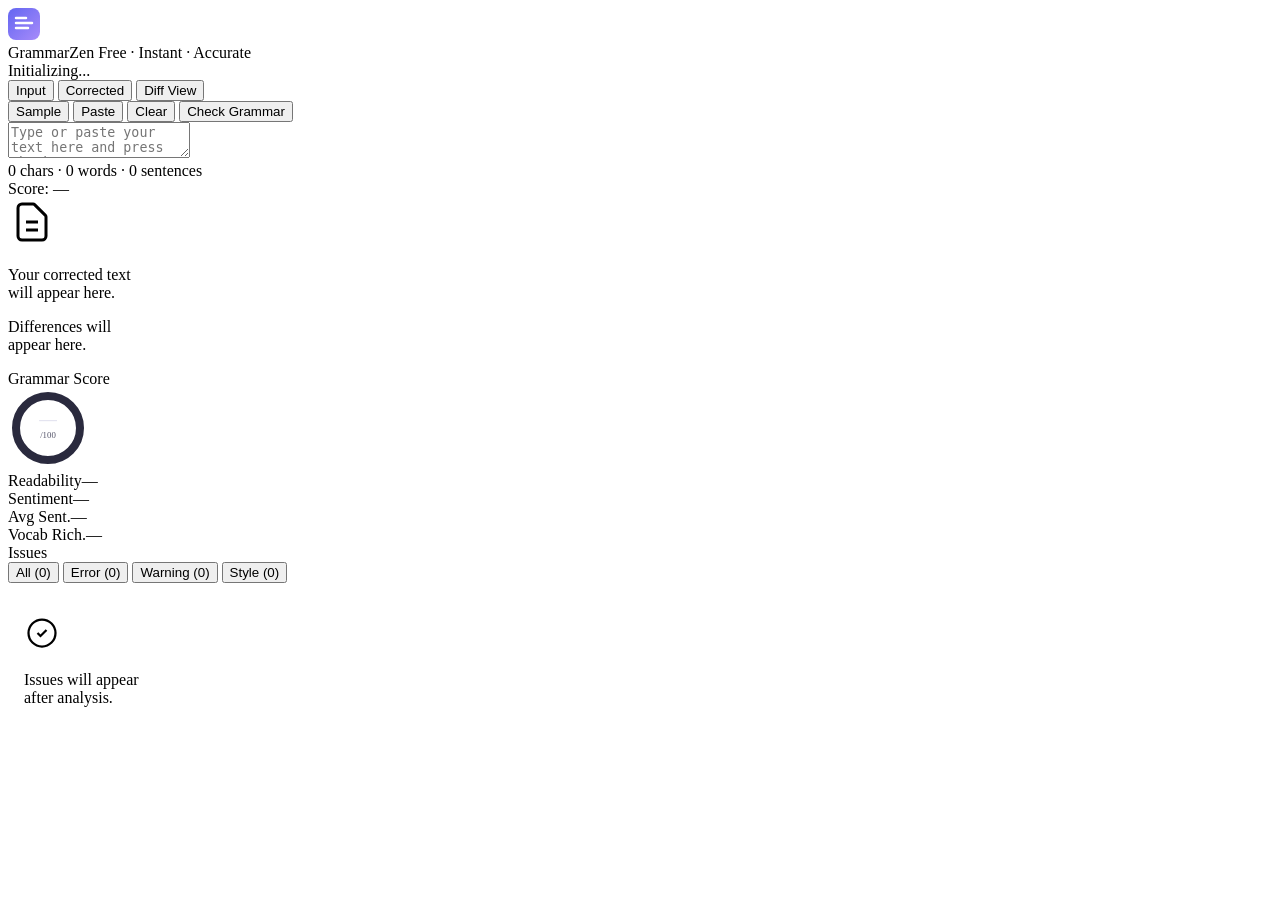
==== src/static/index.html @ a12d9cae "Add grammar correction and text analysis features to the application Initializes a grammar engine, m" ====
<!DOCTYPE html>
<html lang="en">
<head>
<meta charset="UTF-8">
<meta name="viewport" content="width=device-width, initial-scale=1.0">
<title>GrammarZen — Free Grammar Correction</title>
<link rel="stylesheet" href="/static/style.css">
<link rel="preconnect" href="https://fonts.googleapis.com">
<link href="https://fonts.googleapis.com/css2?family=Inter:wght@300;400;500;600;700&family=JetBrains+Mono:wght@400;500&display=swap" rel="stylesheet">
</head>
<body>
<div class="app-wrapper">
<header class="header">
<div class="header-inner">
<div class="brand">
<div class="brand-icon">
<svg width="32" height="32" viewBox="0 0 32 32" fill="none">
<defs><linearGradient id="g1" x1="0" y1="0" x2="32" y2="32" gradientUnits="userSpaceOnUse"><stop offset="0%" stop-color="#6366f1"/><stop offset="100%" stop-color="#a78bfa"/></linearGradient></defs>
<rect width="32" height="32" rx="8" fill="url(#g1)"/>
<path d="M8 10h10M8 15h16M8 20h12" stroke="white" stroke-width="2.5" stroke-linecap="round"/>
</svg>
</div>
<div class="brand-text">
<span class="brand-name">GrammarZen</span>
<span class="brand-tagline">Free · Instant · Accurate</span>
</div>
</div>
<div class="status-indicator">
<div class="status-dot"></div>
<span class="status-text">Initializing...</span>
</div>
</div>
</header>
<main class="main-content">
<div class="editor-layout">
<div class="editor-panel">
<div class="panel-header">
<div class="panel-tabs">
<button class="tab-btn active" data-tab="input">Input</button>
<button class="tab-btn" data-tab="corrected">Corrected</button>
<button class="tab-btn" data-tab="diff">Diff View</button>
</div>
<div class="editor-actions">
<button class="action-btn secondary" id="sampleBtn">Sample</button>
<button class="action-btn secondary" id="pasteBtn">Paste</button>
<button class="action-btn secondary" id="clearBtn">Clear</button>
<button class="action-btn primary" id="correctBtn">Check Grammar</button>
</div>
</div>
<div class="tab-content active" id="tab-input">
<div class="textarea-wrapper">
<textarea class="main-textarea" id="inputText" placeholder="Type or paste your text here and press Check Grammar...&#10;&#10;Tip: Press Ctrl+Enter to check quickly." spellcheck="false" maxlength="10000"></textarea>
<div class="textarea-footer">
<div class="char-stats">
<span><span id="charCount">0</span> chars</span>
<span class="separator">·</span>
<span><span id="wordCount">0</span> words</span>
<span class="separator">·</span>
<span><span id="sentenceCount">0</span> sentences</span>
</div>
<span class="score-badge-mini" id="scoreMini">Score: —</span>
</div>
</div>
</div>
<div class="tab-content" id="tab-corrected">
<div id="correctedOutput" class="corrected-output">
<div class="empty-state">
<svg width="48" height="48" viewBox="0 0 24 24" fill="none" stroke="currentColor" stroke-width="1.5"><path d="M9 12h6m-6 4h6m2 5H7a2 2 0 01-2-2V5a2 2 0 012-2h5.586a1 1 0 01.707.293l5.414 5.414a1 1 0 01.293.707V19a2 2 0 01-2 2z"/></svg>
<p>Your corrected text<br>will appear here.</p>
</div>
</div>
<div class="copy-bar" id="copyBar" style="display:none;">
<button class="action-btn secondary" id="copyOrigBtn">Copy Original</button>
<button class="action-btn secondary" id="copyBtn">Copy Corrected</button>
<button class="action-btn primary" id="applyBtn">Apply to Input</button>
</div>
</div>
<div class="tab-content" id="tab-diff">
<div id="diffOutput" class="diff-output">
<div class="empty-state"><p>Differences will<br>appear here.</p></div>
</div>
</div>
</div>
<aside class="sidebar">
<div class="score-card">
<div class="score-header">
<span class="score-label">Grammar Score</span>
<span class="processing-time" id="processingTime"></span>
</div>
<div class="score-display">
<svg class="score-ring" width="80" height="80" viewBox="0 0 100 100">
<circle cx="50" cy="50" r="40" fill="none" stroke="#2a2a3e" stroke-width="10"/>
<circle id="scoreCircle" cx="50" cy="50" r="40" fill="none" stroke="#6366f1" stroke-width="10" stroke-linecap="round" stroke-dasharray="251.2" stroke-dashoffset="251.2" transform="rotate(-90 50 50)" style="transition:stroke-dashoffset 1s ease,stroke 0.5s ease;"/>
<text id="scoreTextMain" x="50" y="46" text-anchor="middle" font-size="22" font-weight="700" fill="#e4e4f0">—</text>
<text x="50" y="62" text-anchor="middle" font-size="11" fill="#55556a">/100</text>
</svg>
<div class="score-meta">
<div class="score-grade" id="scoreGrade"></div>
<div class="score-issues" id="scoreIssues"></div>
</div>
</div>
<div class="mini-stats">
<div class="mini-stat"><span class="mini-stat-label">Readability</span><span class="mini-stat-value" id="readabilityVal">—</span></div>
<div class="mini-stat"><span class="mini-stat-label">Sentiment</span><span class="mini-stat-value" id="sentimentVal">—</span></div>
<div class="mini-stat"><span class="mini-stat-label">Avg Sent.</span><span class="mini-stat-value" id="avgSentVal">—</span></div>
<div class="mini-stat"><span class="mini-stat-label">Vocab Rich.</span><span class="mini-stat-value" id="vocabVal">—</span></div>
</div>
</div>
<div class="issues-panel">
<div class="issues-header">
<span class="issues-title">Issues</span>
<div class="issues-filter">
<button class="filter-btn active" data-filter="all">All (0)</button>
<button class="filter-btn" data-filter="error">Error (0)</button>
<button class="filter-btn" data-filter="warning">Warning (0)</button>
<button class="filter-btn" data-filter="style">Style (0)</button>
</div>
</div>
<div class="issues-list" id="issuesList">
<div class="empty-state" style="padding:32px 16px;">
<svg width="36" height="36" viewBox="0 0 24 24" fill="none" stroke="currentColor" stroke-width="1.5"><path d="M9 12l2 2 4-4m6 2a9 9 0 11-18 0 9 9 0 0118 0z"/></svg>
<p>Issues will appear<br>after analysis.</p>
</div>
</div>
</div>
<div class="suggestions-panel" id="suggestionsPanel" style="display:none;">
<div class="suggestions-header">Writing Tips</div>
<div class="suggestions-list" id="suggestionsList"></div>
</div>
</aside>
</div>
</main>
</div>
<div class="loading-overlay" id="loadingOverlay" style="display:none;">
<div class="loading-card">
<div class="loading-spinner"></div>
<div class="loading-text" id="loadingText">Analyzing your text...</div>
<div class="loading-sub">@aVedantSalaskarInitiative</div>
</div>
</div>
<script src="/static/app.js"></script>
</body>
</html>
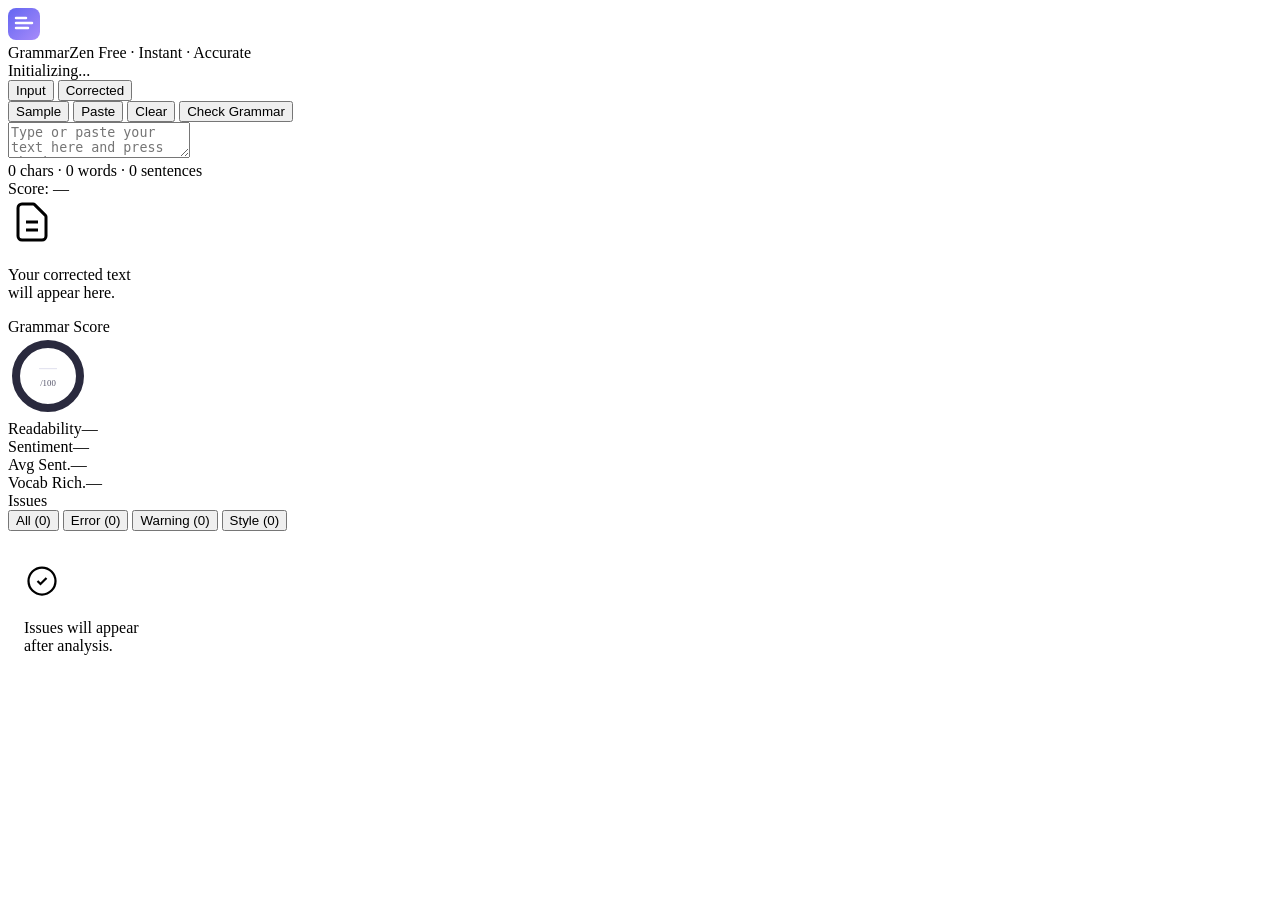
==== commit d6de8137: "Remove the difference view panel and related functionalities Removes the 'Diff View' tab, associated" ====
--- a/src/static/index.html
+++ b/src/static/index.html
@@ -38,7 +38,6 @@
 <div class="panel-tabs">
 <button class="tab-btn active" data-tab="input">Input</button>
 <button class="tab-btn" data-tab="corrected">Corrected</button>
-<button class="tab-btn" data-tab="diff">Diff View</button>
 </div>
 <div class="editor-actions">
 <button class="action-btn secondary" id="sampleBtn">Sample</button>
@@ -73,11 +72,6 @@
 <button class="action-btn secondary" id="copyOrigBtn">Copy Original</button>
 <button class="action-btn secondary" id="copyBtn">Copy Corrected</button>
 <button class="action-btn primary" id="applyBtn">Apply to Input</button>
-</div>
-</div>
-<div class="tab-content" id="tab-diff">
-<div id="diffOutput" class="diff-output">
-<div class="empty-state"><p>Differences will<br>appear here.</p></div>
 </div>
 </div>
 </div>
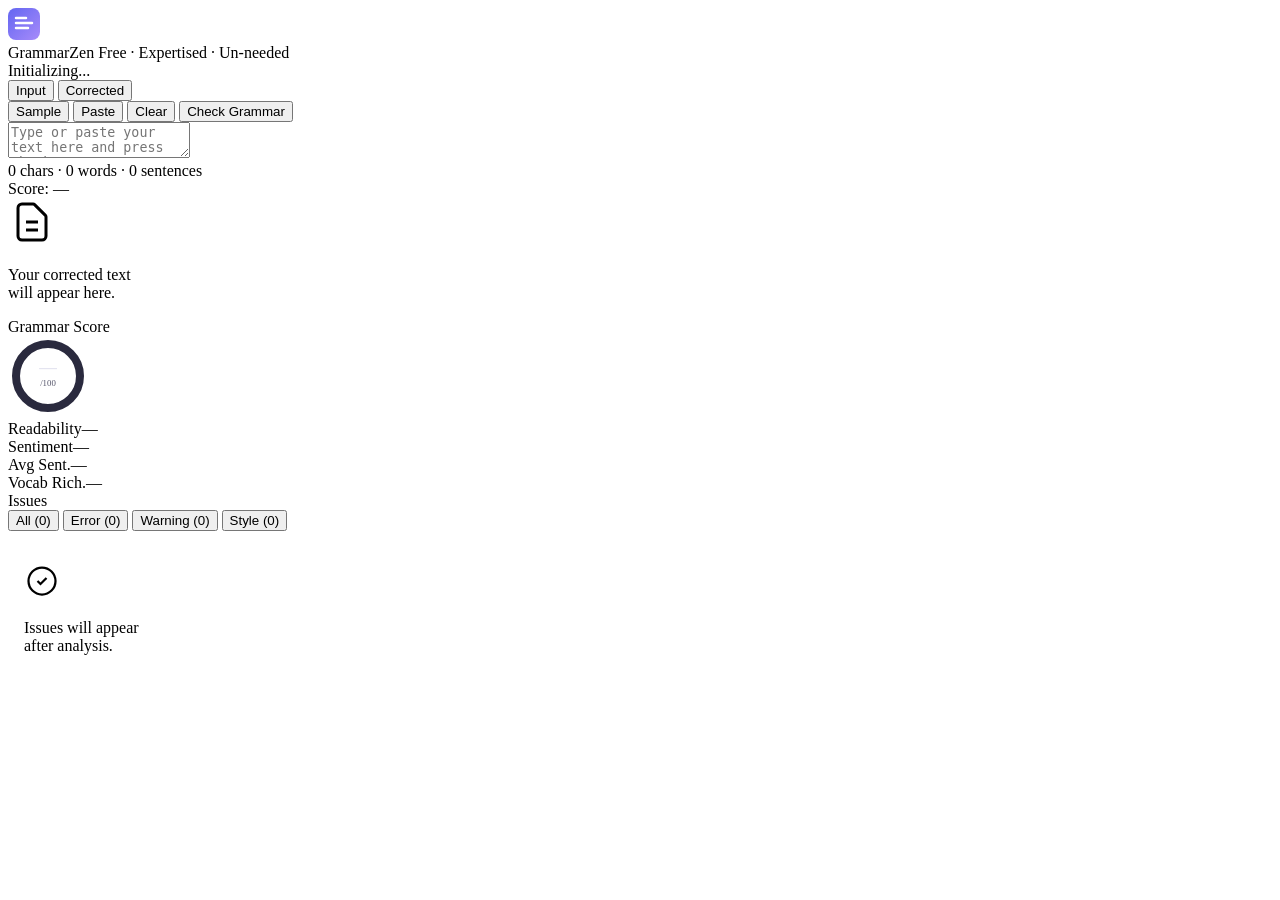
==== commit aed77c7f: "Remove engine status indicator and related functionalities Removes the "Engine Ready" status indicat" ====
--- a/src/static/index.html
+++ b/src/static/index.html
@@ -22,7 +22,7 @@
 </div>
 <div class="brand-text">
 <span class="brand-name">GrammarZen</span>
-<span class="brand-tagline">Free · Instant · Accurate</span>
+<span class="brand-tagline">Free · Expertised · Un-needed</span>
 </div>
 </div>
 <div class="status-indicator">
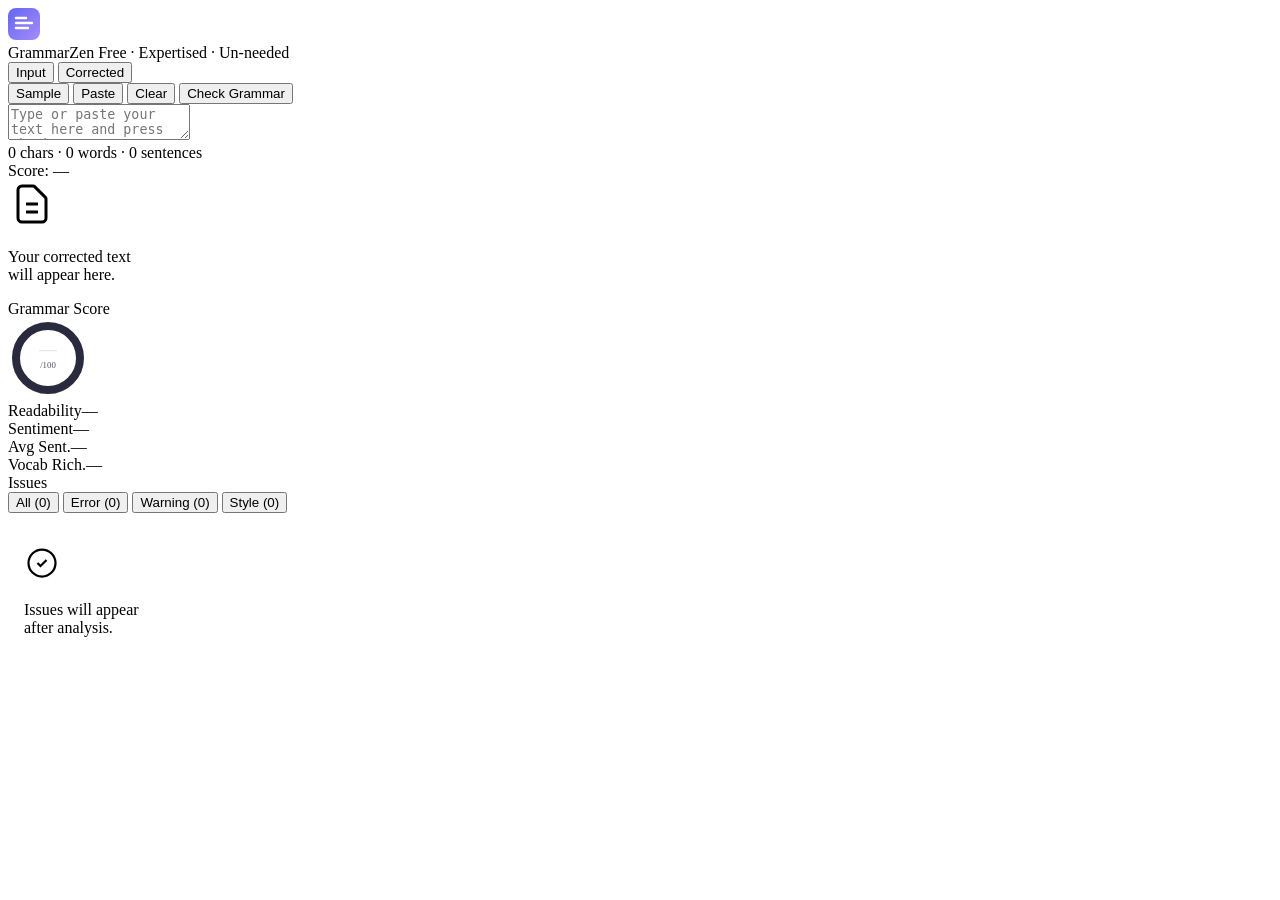
==== commit 4be2ba8d: "Saved your changes before starting work Replit-Commit-Author: Agent Replit-Commit-Session-Id: b69b6b" ====
--- a/src/static/index.html
+++ b/src/static/index.html
@@ -27,7 +27,7 @@
 </div>
 <div class="status-indicator">
 <div class="status-dot"></div>
-<span class="status-text">Initializing...</span>
+
 </div>
 </div>
 </header>
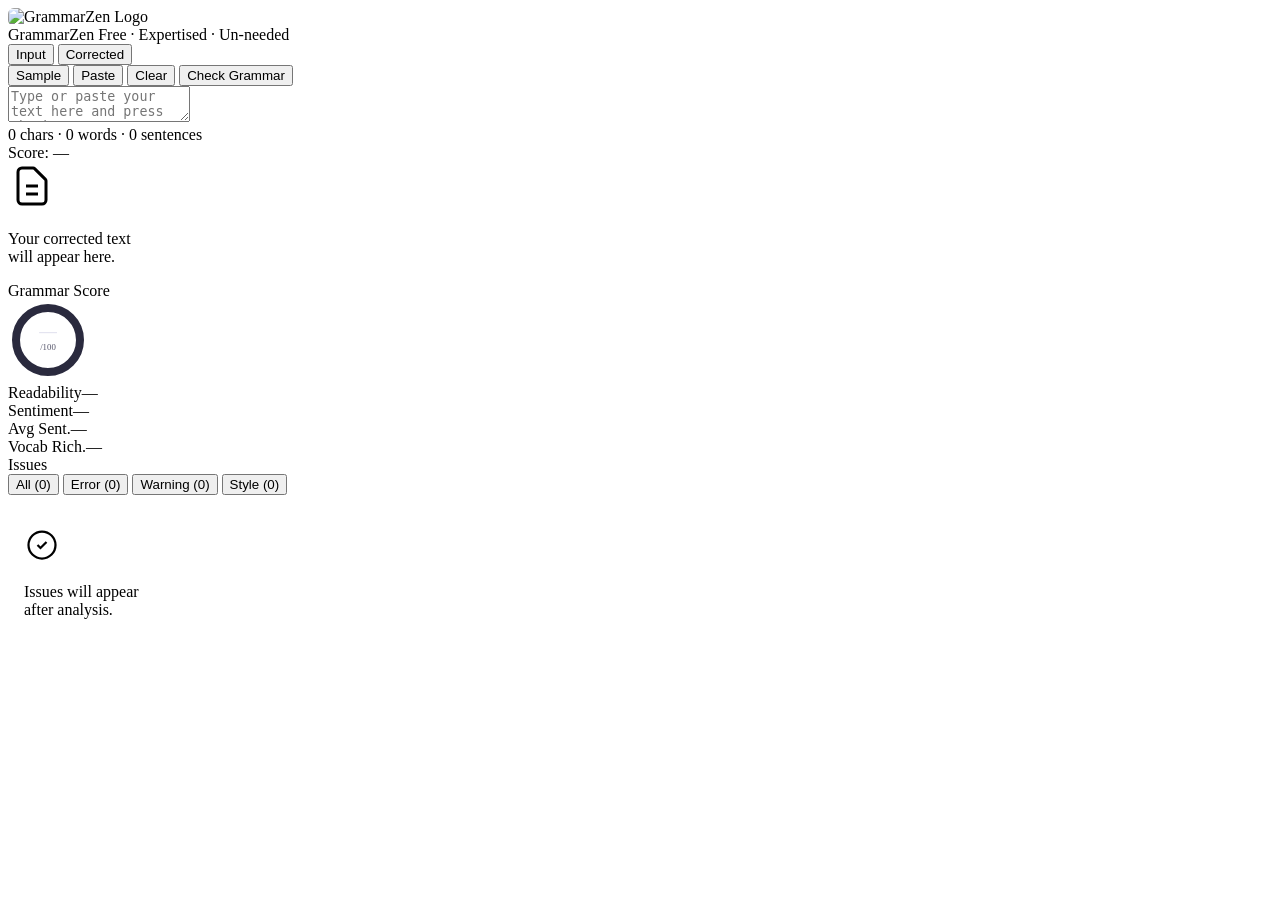
==== commit 0263f93a: "Add a new logo and favicon to the application Replaces the existing SVG brand icon with a new logo i" ====
--- a/src/static/index.html
+++ b/src/static/index.html
@@ -4,6 +4,7 @@
 <meta charset="UTF-8">
 <meta name="viewport" content="width=device-width, initial-scale=1.0">
 <title>GrammarZen — Free Grammar Correction</title>
+<link rel="icon" type="image/png" href="/static/logo.png">
 <link rel="stylesheet" href="/static/style.css">
 <link rel="preconnect" href="https://fonts.googleapis.com">
 <link href="https://fonts.googleapis.com/css2?family=Inter:wght@300;400;500;600;700&family=JetBrains+Mono:wght@400;500&display=swap" rel="stylesheet">
@@ -14,11 +15,7 @@
 <div class="header-inner">
 <div class="brand">
 <div class="brand-icon">
-<svg width="32" height="32" viewBox="0 0 32 32" fill="none">
-<defs><linearGradient id="g1" x1="0" y1="0" x2="32" y2="32" gradientUnits="userSpaceOnUse"><stop offset="0%" stop-color="#6366f1"/><stop offset="100%" stop-color="#a78bfa"/></linearGradient></defs>
-<rect width="32" height="32" rx="8" fill="url(#g1)"/>
-<path d="M8 10h10M8 15h16M8 20h12" stroke="white" stroke-width="2.5" stroke-linecap="round"/>
-</svg>
+<img src="/static/logo.png" alt="GrammarZen Logo" width="32" height="32" style="border-radius:6px;">
 </div>
 <div class="brand-text">
 <span class="brand-name">GrammarZen</span>
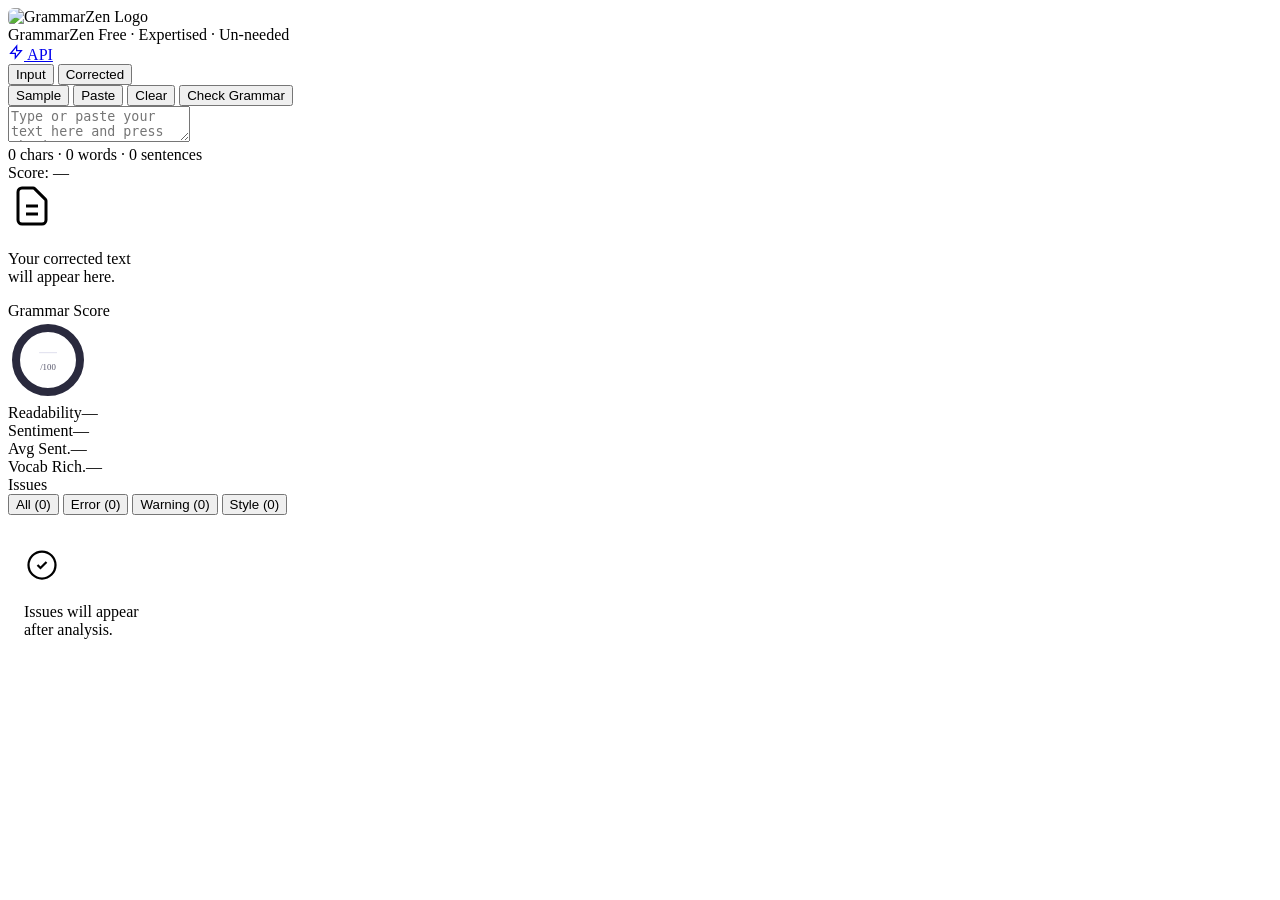
==== commit 3f3d4078: "Add a public API and documentation page with rate limiting Implement a GET /api endpoint with IP-bas" ====
--- a/src/static/index.html
+++ b/src/static/index.html
@@ -22,9 +22,14 @@
 <span class="brand-tagline">Free · Expertised · Un-needed</span>
 </div>
 </div>
+<div class="header-actions">
+<a href="/api/docs" class="api-link" title="API Documentation">
+<svg width="16" height="16" viewBox="0 0 24 24" fill="none" stroke="currentColor" stroke-width="2"><path d="M13 10V3L4 14h7v7l9-11h-7z"/></svg>
+API
+</a>
 <div class="status-indicator">
 <div class="status-dot"></div>
-
+</div>
 </div>
 </div>
 </header>
@@ -45,7 +50,7 @@
 </div>
 <div class="tab-content active" id="tab-input">
 <div class="textarea-wrapper">
-<textarea class="main-textarea" id="inputText" placeholder="Type or paste your text here and press Check Grammar...&#10;&#10;Tip: Press Ctrl+Enter to check quickly." spellcheck="false" maxlength="10000"></textarea>
+<textarea class="main-textarea" id="inputText" placeholder="Type or paste your text here and press Check Grammar...&#10; um..did u know- the creator here is: https://github.com/vstechno-official" spellcheck="false" maxlength="10000"></textarea>
 <div class="textarea-footer">
 <div class="char-stats">
 <span><span id="charCount">0</span> chars</span>
@@ -126,7 +131,7 @@
 <div class="loading-card">
 <div class="loading-spinner"></div>
 <div class="loading-text" id="loadingText">Analyzing your text...</div>
-<div class="loading-sub">@aVedantSalaskarInitiative</div>
+<div class="loading-sub"><a href="https://github.com/vstechno-official" style="color: green;">@VedantSalaskarProject</a></div>
 </div>
 </div>
 <script src="/static/app.js"></script>
